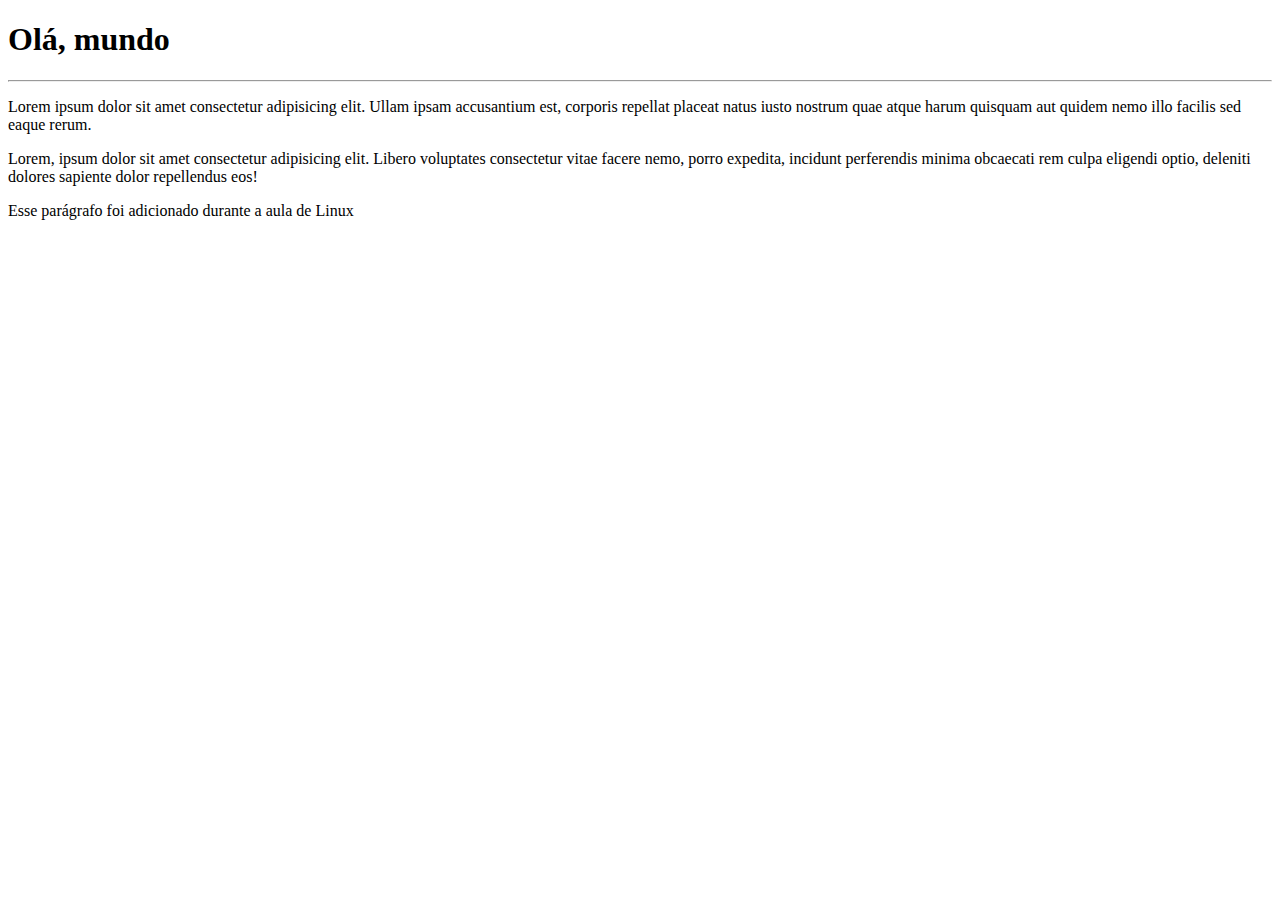
==== Site.exemplo/index.html @ 2eadaed1 "Mudei o arquivo index" ====
<!DOCTYPE html>
<html lang="pt-br">
<head>
    <meta charset="UTF-8">
    <meta name="viewport" content="width=device-width, initial-scale=1.0">
    <title>Meu primeiro site em repositório</title>
</head>
<body>
    <h1>Olá, mundo</h1>
    <hr>
    <p>Lorem ipsum dolor sit amet consectetur adipisicing elit. Ullam ipsam accusantium est, corporis repellat placeat natus iusto nostrum quae atque harum quisquam aut quidem nemo illo facilis sed eaque rerum.</p>
    <p>Lorem, ipsum dolor sit amet consectetur adipisicing elit. Libero voluptates consectetur vitae facere nemo, porro expedita, incidunt perferendis minima obcaecati rem culpa eligendi optio, deleniti dolores sapiente dolor repellendus eos!</p>
    <P>Esse parágrafo foi adicionado durante a aula de Linux</P>
</body>
</html>
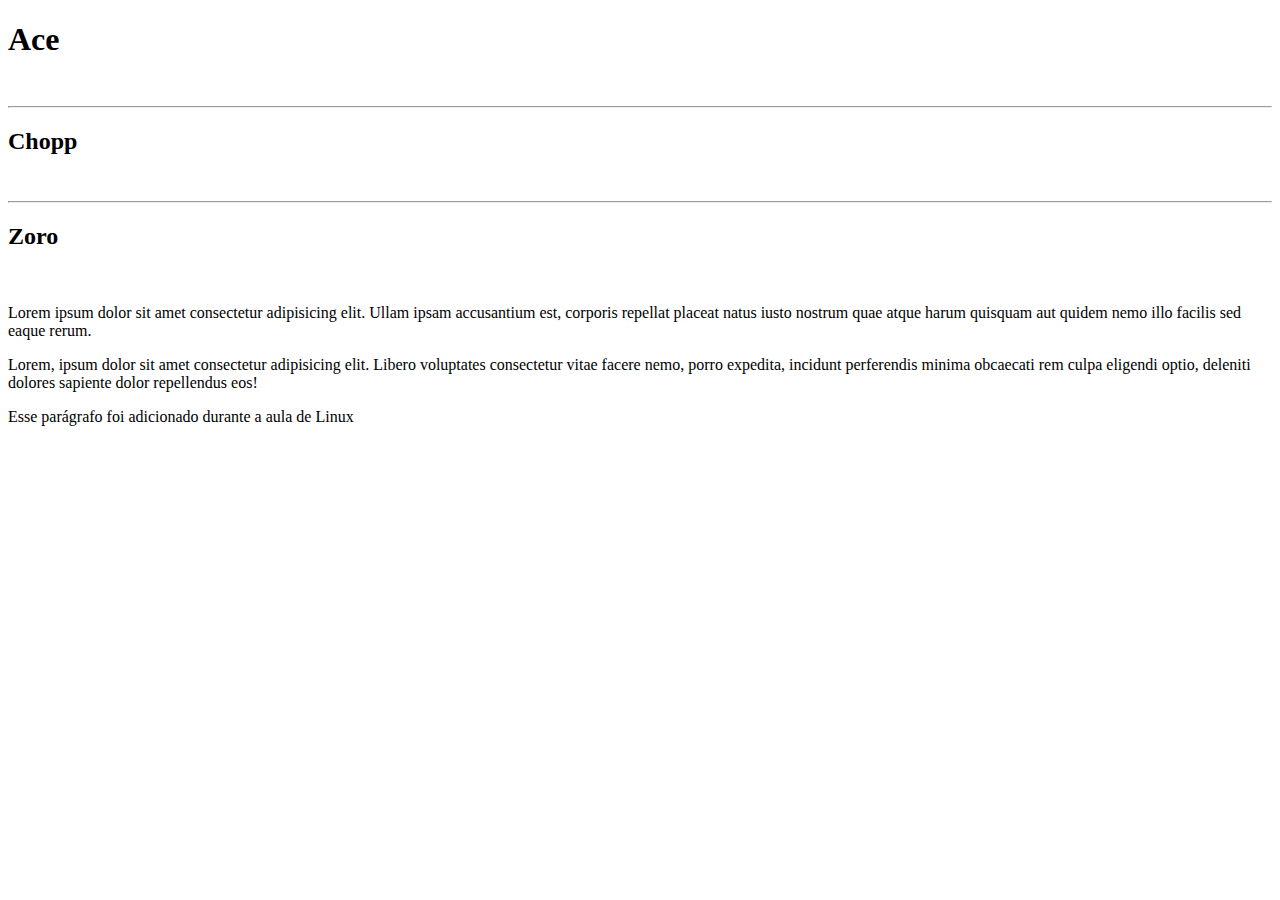
==== commit 183d75c0: "Update index.html" ====
--- a/Site.exemplo/index.html
+++ b/Site.exemplo/index.html
@@ -3,13 +3,23 @@
 <head>
     <meta charset="UTF-8">
     <meta name="viewport" content="width=device-width, initial-scale=1.0">
-    <title>Meu primeiro site em repositório</title>
+    <title>Personagens de OnePiece</title>
 </head>
 <body>
-    <h1>Olá, mundo</h1>
+    <main>
+        <head>
+            <h1>Ace</h1>
+    <img src="Imagem/OIP.jpg" alt="">
     <hr>
+            <h2>Chopp</h2>
+    <img src="Imagem/OIP (1).jpg" alt="">
+    <hr>
+            <h2>Zoro</h2>
+    <img src="Imagem/OIP (2).jpg" alt="">
     <p>Lorem ipsum dolor sit amet consectetur adipisicing elit. Ullam ipsam accusantium est, corporis repellat placeat natus iusto nostrum quae atque harum quisquam aut quidem nemo illo facilis sed eaque rerum.</p>
     <p>Lorem, ipsum dolor sit amet consectetur adipisicing elit. Libero voluptates consectetur vitae facere nemo, porro expedita, incidunt perferendis minima obcaecati rem culpa eligendi optio, deleniti dolores sapiente dolor repellendus eos!</p>
     <P>Esse parágrafo foi adicionado durante a aula de Linux</P>
+        </head>
+    </main>
 </body>
 </html>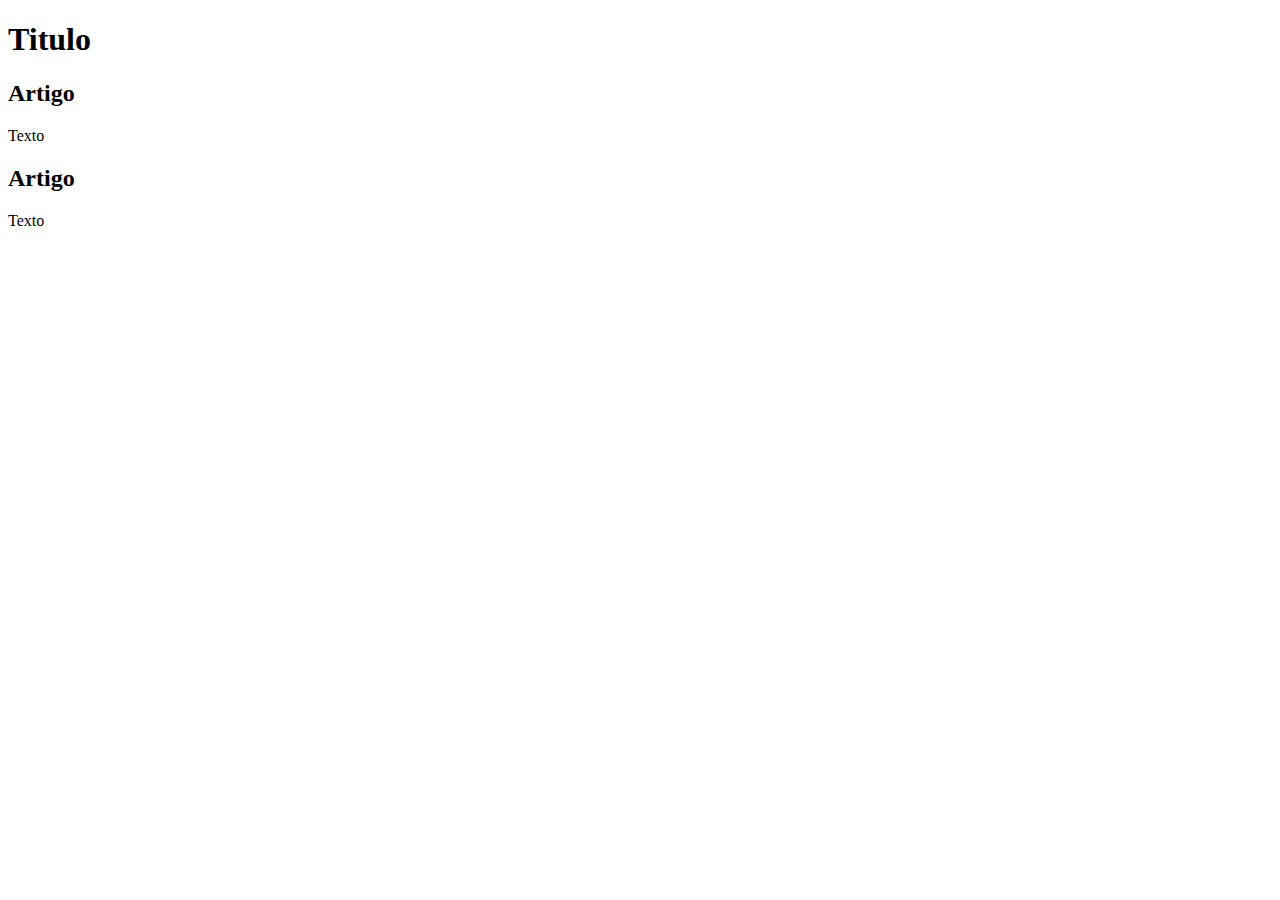
==== commit 0ffe9258: "Update index.html" ====
--- a/Site.exemplo/index.html
+++ b/Site.exemplo/index.html
@@ -8,18 +8,16 @@
 <body>
     <main>
         <head>
-            <h1>Ace</h1>
-    <img src="Imagem/OIP.jpg" alt="">
-    <hr>
-            <h2>Chopp</h2>
-    <img src="Imagem/OIP (1).jpg" alt="">
-    <hr>
-            <h2>Zoro</h2>
-    <img src="Imagem/OIP (2).jpg" alt="">
-    <p>Lorem ipsum dolor sit amet consectetur adipisicing elit. Ullam ipsam accusantium est, corporis repellat placeat natus iusto nostrum quae atque harum quisquam aut quidem nemo illo facilis sed eaque rerum.</p>
-    <p>Lorem, ipsum dolor sit amet consectetur adipisicing elit. Libero voluptates consectetur vitae facere nemo, porro expedita, incidunt perferendis minima obcaecati rem culpa eligendi optio, deleniti dolores sapiente dolor repellendus eos!</p>
-    <P>Esse parágrafo foi adicionado durante a aula de Linux</P>
+            <h1>Titulo</h1>
         </head>
+        <article>
+            <h2>Artigo</h2>
+            <p>Texto</p>
+        </article>
+        <article>
+            <h2>Artigo</h2>
+            <p>Texto</p>
+        </article>
     </main>
 </body>
 </html>